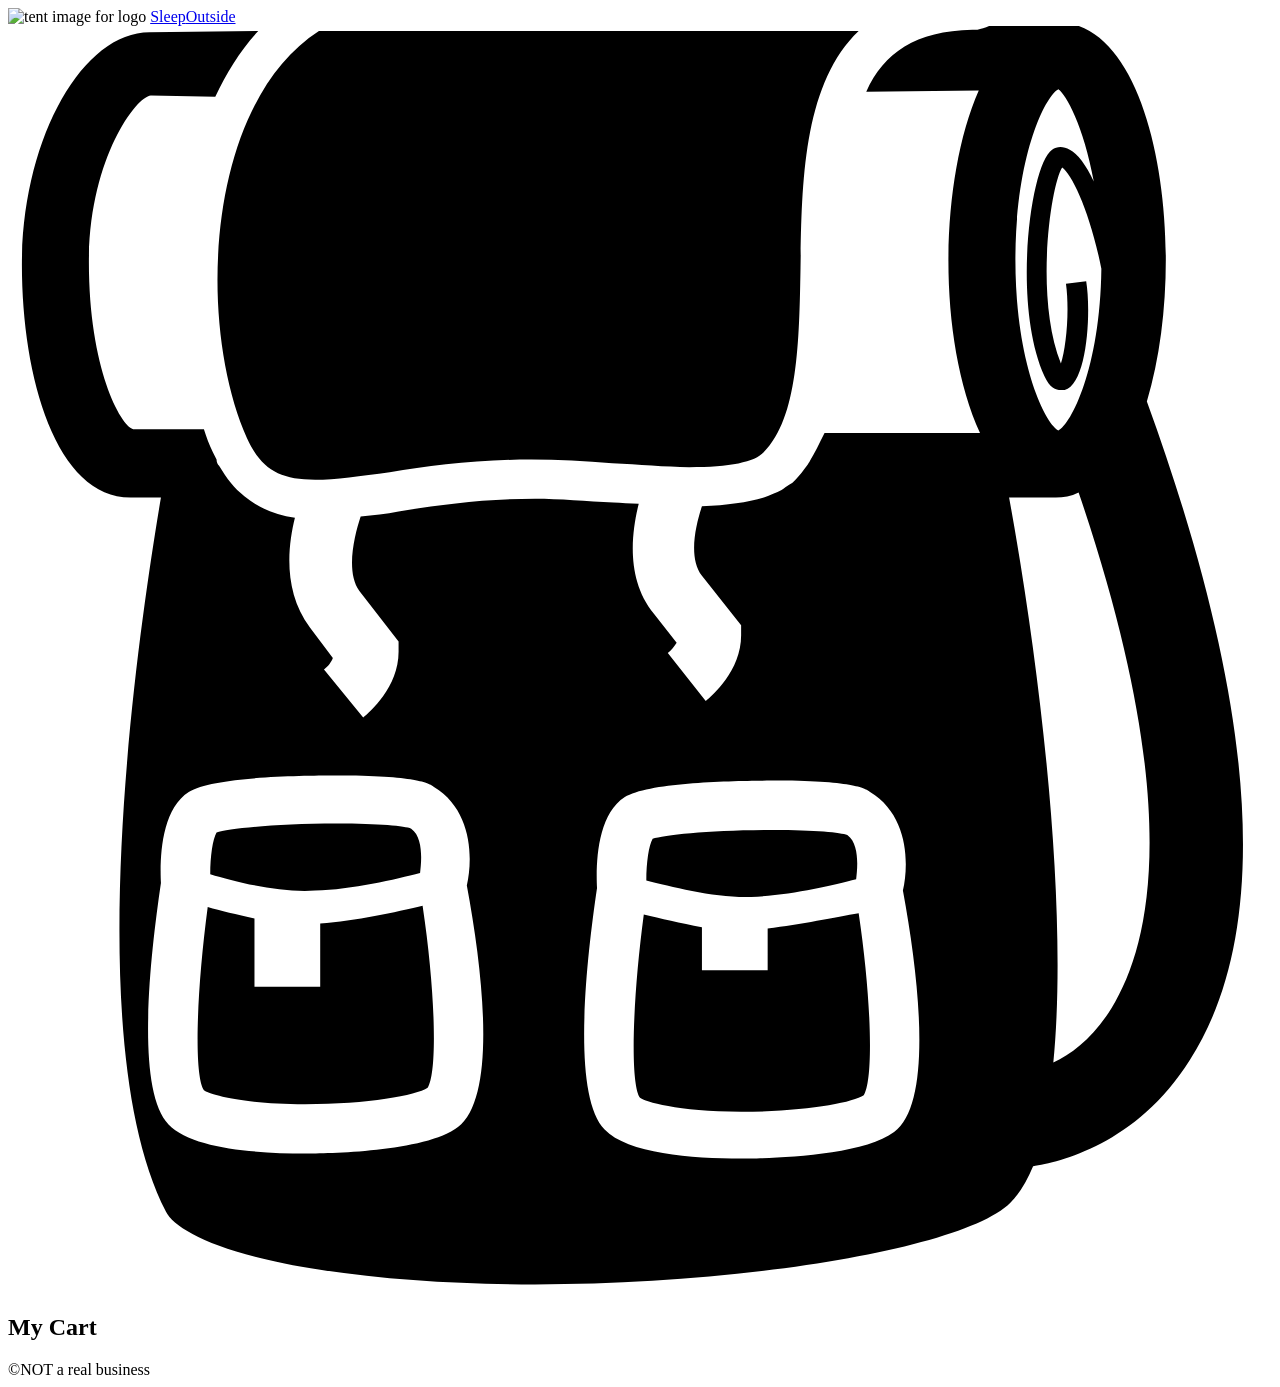
==== src/cart/index.html @ d713ae21 "Initial commit" ====
<!DOCTYPE html>

<html lang="en">
  <head>
    <meta charset="UTF-8" />

    <meta name="viewport" content="width=device-width, initial-scale=1.0" />

    <title>Sleep Outside | Cart</title>

    <link rel="stylesheet" href="/css/style.css" />

    <script src="../js/cart.js" type="module"></script>
  </head>

  <body>
    <header class="divider">
      <div class="logo">
        <img src="/images/noun_Tent_2517.svg" alt="tent image for logo" />
        <a href="/index.html"> Sleep<span class="highlight">Outside</span></a>
      </div>

      <div class="cart">
        <a href="../cart/index.html">
          <svg xmlns="http://www.w3.org/2000/svg" viewBox="0 0 100 100">
            <path
              d="M18.9 32.6c1.1 2.4 2.5 3.3 5.4 3.3 1.6 0 3.6-0.3 5.9-0.6 3.2-0.5 6.9-1 11.2-1 2.1 0 4.3 0.1 6.4 0.3 2.1 0.1 4.2 0.3 6.1 0.3 3.2 0 5.2-0.4 5.9-1.2 2.7-2.7 2.8-8.8 2.9-14.6 0.1-6.7 0.2-14.5 4.6-18.7 -0.5 0-1 0-1.6 0 -14.2 0-37.5 0-41.1 0C15.6 6.2 14.9 23.6 18.9 32.6z"
            />

            <path
              d="M90.1 29.7c1-3.3 1.5-7.3 1.5-11.2 0-9-2.7-18.8-8.6-18.8 -0.1 0-0.2 0-0.3 0L77.8-0.1c-0.3 0.2-0.8 0.3-1.1 0.4 0 0 0 0 0 0 -0.2 0-0.3 0-0.4 0 -4.5 0.1-7 1.8-8.4 4.9l8.9-0.1c-1.6 3.6-2.4 8.7-2.4 13.5 0 4.9 0.8 9.9 2.5 13.6l-12.3 0c-0.2 0.4-0.4 0.8-0.6 1.2 -0.2 0.4-0.4 0.7-0.6 1.1 -0.1 0.1-0.1 0.2-0.2 0.3 -0.3 0.4-0.5 0.7-0.9 1.1 0 0 0 0 0 0 0 0-0.1 0.1-0.1 0.1 -0.1 0.1-0.2 0.2-0.4 0.3 -0.2 0.1-0.4 0.3-0.6 0.4 0 0 0 0 0 0 -0.4 0.2-0.9 0.4-1.4 0.6 -1.3 0.4-2.9 0.6-4.9 0.7 -0.5 1.5-1.1 4.1 0 5.5l3.1 3.9 0 0.8c0 2.8-2.3 4.8-2.8 5.2l-3-3.8c0.3-0.2 0.5-0.5 0.7-0.8l-1.8-2.3c-2.2-2.7-1.8-6.3-1.2-8.7 -0.7 0-1.4-0.1-2-0.1 -2.1-0.1-4.3-0.3-6.2-0.3 -4.1 0-7.7 0.5-10.8 1 -1 0.2-2 0.3-3 0.4 -0.5 1.5-1.2 4.4-0.1 5.9l3.1 4 0 0.8c0 2.8-2.3 4.8-2.8 5.2l-3.1-3.8c0.3-0.2 0.6-0.6 0.7-0.9l-1.8-2.4c-2.1-2.8-1.8-6.3-1.2-8.7 -1.6-0.2-2.9-0.8-4-1.7h0c-0.8-0.6-1.4-1.4-2-2.4 -0.1-0.1-0.2-0.3-0.2-0.5 -0.1-0.2-0.2-0.4-0.3-0.6 -0.3-0.6-0.5-1.2-0.7-1.8l-5.6 0c-1-0.3-3.5-4.8-3.5-13.2 0-8.1 3.7-13.1 4.9-13.2L16.4 5.6c0.9-1.9 2-3.7 3.4-5.2L11.2 0.5c-5.4 0-10.1 8.6-10.1 18.4 0 8.9 2.7 18.4 8.6 18.4h2.4c-1.8 10.7-6.6 43 0.4 56.5 0.7 1.4 4.3 3.4 12.2 4.6 20.2 3.1 49.8-0.5 54.6-5.3 0.7-0.7 1.3-1.7 1.8-2.9 2-0.3 8.2-1.7 12.4-8.4C100.1 71.5 98.9 53.9 90.1 29.7zM35.6 87.1c-2.6 2-10.5 2.1-12.1 2.1 0 0 0 0 0 0 -3.9 0-9-0.4-10.8-2.3 -2.6-2.7-1.5-13-0.6-19.1 -0.1-1.9 0-5.8 2.2-7.2 1.9-1.2 8.7-1.3 11.6-1.3 6.4 0 7.4 0.6 7.8 0.9 3 1.8 3.1 5.6 2.6 7.8C37.7 75.5 38.6 84.8 35.6 87.1zM70.1 87.5c-2.6 2-10.5 2.1-12.1 2.1 0 0 0 0 0 0 -3.9 0-9-0.4-10.8-2.3 -2.6-2.7-1.5-13-0.6-19.1 -0.1-1.9 0-5.8 2.2-7.2 1.9-1.2 8.7-1.3 11.6-1.3 6.4 0 7.4 0.6 7.8 0.9 3 1.8 3.1 5.6 2.6 7.8C72.2 76 73.1 85.3 70.1 87.5zM85.9 12.3c-0.6-1.3-1.3-2.2-1.9-2.5 -0.5-0.3-1-0.3-1.4 0 -1.7 1.1-3.2 12.2-0.6 17.9 0.4 0.9 0.9 1.1 1.3 1.1 0.1 0 0.2 0 0.3 0 1.8-0.5 2.1-6.2 1.7-8.6l-1.6 0.2c0.3 2.2 0 5.1-0.4 6.3 -2.1-5.3-0.8-14.1 0.1-15.5 0.8 0.6 2.2 3.5 3.1 8 -0.1 7.9-2.4 12.3-3.4 12.8 -1-0.5-3.4-5.2-3.4-13.5 0-8.3 2.4-13 3.4-13.5C83.7 5.4 85.1 7.9 85.9 12.3zM87.3 77.7c-1.4 2.3-3.1 3.6-4.6 4.3 1.2-12.2-1-31-3.5-44.7h3.3c0.1 0 0.3 0 0.4 0 0.6 0 1.2-0.1 1.8-0.4C92.8 60.7 90.7 72.2 87.3 77.7z"
            />

            <path
              d="M24.7 71v5h-5.2v-5.4c-1.4-0.3-2.7-0.6-3.7-0.9 -0.9 6.8-1.1 13.3-0.3 14.5 0.4 0.3 2.9 1.1 8 1.1h0c5 0 8.8-0.7 9.7-1.3 0.8-1.3 0.6-7.7-0.4-14.4C30.7 70.1 27.5 70.8 24.7 71z"
            />

            <path
              d="M58.8 68.9c2.9-0.1 6.4-0.9 8.3-1.4 0.1-0.8 0.3-2.8-0.7-3.5 -0.5-0.2-2.5-0.4-5.9-0.4 -4.9 0-8.6 0.4-9.5 0.7 -0.3 0.5-0.5 1.9-0.5 3.3C52.5 68.1 56 69 58.8 68.9z"
            />

            <path
              d="M24.3 68.4c2.9-0.1 6.4-0.9 8.3-1.4 0.1-0.8 0.3-2.8-0.7-3.5 -0.5-0.2-2.5-0.4-5.9-0.4 -4.9 0-8.6 0.4-9.5 0.7 -0.3 0.5-0.5 1.9-0.5 3.3C18 67.7 21.5 68.6 24.3 68.4z"
            />

            <path
              d="M60.1 71.4v3.3h-5.2v-3.4c-1.7-0.3-3.3-0.7-4.6-1 -0.9 6.8-1.1 13.3-0.3 14.5 0.4 0.3 2.9 1.1 8 1.1h0c5 0 8.8-0.7 9.7-1.3 0.8-1.3 0.6-7.7-0.4-14.4C65.5 70.5 62.7 71.1 60.1 71.4z"
            />

            <!-- <text x="0" y="115" fill="#000000" font-size="5px" font-weight="bold" font-family="'Helvetica Neue', Helvetica, Arial-Unicode, Arial, Sans-serif">Created by Natalia Woodroffe</text>
            <text x="0" y="120" fill="#000000" font-size="5px" font-weight="bold" font-family="'Helvetica Neue', Helvetica, Arial-Unicode, Arial, Sans-serif">from the Noun Project</text> -->
          </svg>
        </a>
      </div>
    </header>

    <main class="divider">
      <section class="products">
        <h2>My Cart</h2>

        <ul class="product-list">
          <!-- <li class="cart-card divider">
            <a href="product_pages/marmot-ajax-3.html" class="cart-card__image">
              <img
                src="images/tents/marmot-ajax-tent-3-person-3-season-in-pale-pumpkin-terracotta~p~880rr_01~320.jpg"
                alt="Marmot Ajax tent"
              />
            </a>
            <a href="product_pages/marmot-ajax-3.html">
              <h2 class="card__name">Marmot Ajax Tent - 3-Person, 3-Season</h2>
            </a>
            <p class="cart-card__color">Pale Pumpkin/Terracotta</p>
            <p class="cart-card__quantity">qty: 1</p>
            <p class="cart-card__price">$199.99</p>
          </li>
          <li class="cart-card divider">
            <a href="product_pages/marmot-ajax-3.html" class="cart-card__image">
              <img
                src="images/tents/the-north-face-talus-tent-4-person-3-season-in-golden-oak-saffron-yellow~p~985rf_01~320.jpg"
                alt="Talus Tent - 4-Person, 3-Season"
              />
            </a>
            <a href="product_pages/marmot-ajax-3.html">
              <h2 class="card__name">
                The North Face Talus Tent - 4-Person, 3-Season
              </h2></a
            >
            <p class="cart-card__color">Golden Oak/Saffron Yellow</p>
            <p class="cart-card__quantity">qty: 1</p>
            <p class="cart-card__price">$199.99</p>
          </li> -->
        </ul>
      </section>
    </main>

    <footer>&copy;NOT a real business</footer>
  </body>
</html>
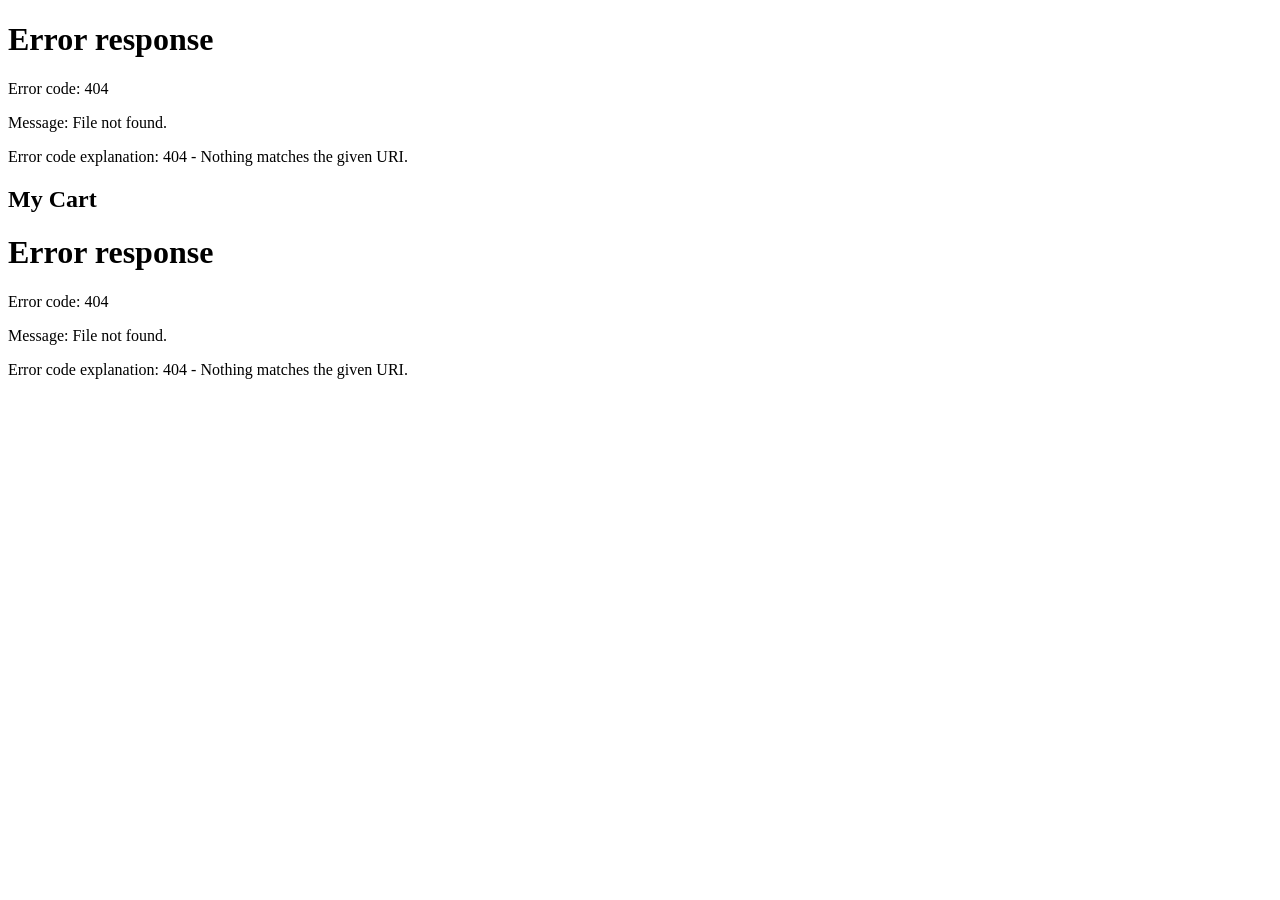
==== commit b9db4fb2: "Team Activity week 3" ====
--- a/src/cart/index.html
+++ b/src/cart/index.html
@@ -1,4 +1,4 @@
-<!DOCTYPE html>
+<!doctype html>
 
 <html lang="en">
   <head>
@@ -14,45 +14,7 @@
   </head>
 
   <body>
-    <header class="divider">
-      <div class="logo">
-        <img src="/images/noun_Tent_2517.svg" alt="tent image for logo" />
-        <a href="/index.html"> Sleep<span class="highlight">Outside</span></a>
-      </div>
-
-      <div class="cart">
-        <a href="../cart/index.html">
-          <svg xmlns="http://www.w3.org/2000/svg" viewBox="0 0 100 100">
-            <path
-              d="M18.9 32.6c1.1 2.4 2.5 3.3 5.4 3.3 1.6 0 3.6-0.3 5.9-0.6 3.2-0.5 6.9-1 11.2-1 2.1 0 4.3 0.1 6.4 0.3 2.1 0.1 4.2 0.3 6.1 0.3 3.2 0 5.2-0.4 5.9-1.2 2.7-2.7 2.8-8.8 2.9-14.6 0.1-6.7 0.2-14.5 4.6-18.7 -0.5 0-1 0-1.6 0 -14.2 0-37.5 0-41.1 0C15.6 6.2 14.9 23.6 18.9 32.6z"
-            />
-
-            <path
-              d="M90.1 29.7c1-3.3 1.5-7.3 1.5-11.2 0-9-2.7-18.8-8.6-18.8 -0.1 0-0.2 0-0.3 0L77.8-0.1c-0.3 0.2-0.8 0.3-1.1 0.4 0 0 0 0 0 0 -0.2 0-0.3 0-0.4 0 -4.5 0.1-7 1.8-8.4 4.9l8.9-0.1c-1.6 3.6-2.4 8.7-2.4 13.5 0 4.9 0.8 9.9 2.5 13.6l-12.3 0c-0.2 0.4-0.4 0.8-0.6 1.2 -0.2 0.4-0.4 0.7-0.6 1.1 -0.1 0.1-0.1 0.2-0.2 0.3 -0.3 0.4-0.5 0.7-0.9 1.1 0 0 0 0 0 0 0 0-0.1 0.1-0.1 0.1 -0.1 0.1-0.2 0.2-0.4 0.3 -0.2 0.1-0.4 0.3-0.6 0.4 0 0 0 0 0 0 -0.4 0.2-0.9 0.4-1.4 0.6 -1.3 0.4-2.9 0.6-4.9 0.7 -0.5 1.5-1.1 4.1 0 5.5l3.1 3.9 0 0.8c0 2.8-2.3 4.8-2.8 5.2l-3-3.8c0.3-0.2 0.5-0.5 0.7-0.8l-1.8-2.3c-2.2-2.7-1.8-6.3-1.2-8.7 -0.7 0-1.4-0.1-2-0.1 -2.1-0.1-4.3-0.3-6.2-0.3 -4.1 0-7.7 0.5-10.8 1 -1 0.2-2 0.3-3 0.4 -0.5 1.5-1.2 4.4-0.1 5.9l3.1 4 0 0.8c0 2.8-2.3 4.8-2.8 5.2l-3.1-3.8c0.3-0.2 0.6-0.6 0.7-0.9l-1.8-2.4c-2.1-2.8-1.8-6.3-1.2-8.7 -1.6-0.2-2.9-0.8-4-1.7h0c-0.8-0.6-1.4-1.4-2-2.4 -0.1-0.1-0.2-0.3-0.2-0.5 -0.1-0.2-0.2-0.4-0.3-0.6 -0.3-0.6-0.5-1.2-0.7-1.8l-5.6 0c-1-0.3-3.5-4.8-3.5-13.2 0-8.1 3.7-13.1 4.9-13.2L16.4 5.6c0.9-1.9 2-3.7 3.4-5.2L11.2 0.5c-5.4 0-10.1 8.6-10.1 18.4 0 8.9 2.7 18.4 8.6 18.4h2.4c-1.8 10.7-6.6 43 0.4 56.5 0.7 1.4 4.3 3.4 12.2 4.6 20.2 3.1 49.8-0.5 54.6-5.3 0.7-0.7 1.3-1.7 1.8-2.9 2-0.3 8.2-1.7 12.4-8.4C100.1 71.5 98.9 53.9 90.1 29.7zM35.6 87.1c-2.6 2-10.5 2.1-12.1 2.1 0 0 0 0 0 0 -3.9 0-9-0.4-10.8-2.3 -2.6-2.7-1.5-13-0.6-19.1 -0.1-1.9 0-5.8 2.2-7.2 1.9-1.2 8.7-1.3 11.6-1.3 6.4 0 7.4 0.6 7.8 0.9 3 1.8 3.1 5.6 2.6 7.8C37.7 75.5 38.6 84.8 35.6 87.1zM70.1 87.5c-2.6 2-10.5 2.1-12.1 2.1 0 0 0 0 0 0 -3.9 0-9-0.4-10.8-2.3 -2.6-2.7-1.5-13-0.6-19.1 -0.1-1.9 0-5.8 2.2-7.2 1.9-1.2 8.7-1.3 11.6-1.3 6.4 0 7.4 0.6 7.8 0.9 3 1.8 3.1 5.6 2.6 7.8C72.2 76 73.1 85.3 70.1 87.5zM85.9 12.3c-0.6-1.3-1.3-2.2-1.9-2.5 -0.5-0.3-1-0.3-1.4 0 -1.7 1.1-3.2 12.2-0.6 17.9 0.4 0.9 0.9 1.1 1.3 1.1 0.1 0 0.2 0 0.3 0 1.8-0.5 2.1-6.2 1.7-8.6l-1.6 0.2c0.3 2.2 0 5.1-0.4 6.3 -2.1-5.3-0.8-14.1 0.1-15.5 0.8 0.6 2.2 3.5 3.1 8 -0.1 7.9-2.4 12.3-3.4 12.8 -1-0.5-3.4-5.2-3.4-13.5 0-8.3 2.4-13 3.4-13.5C83.7 5.4 85.1 7.9 85.9 12.3zM87.3 77.7c-1.4 2.3-3.1 3.6-4.6 4.3 1.2-12.2-1-31-3.5-44.7h3.3c0.1 0 0.3 0 0.4 0 0.6 0 1.2-0.1 1.8-0.4C92.8 60.7 90.7 72.2 87.3 77.7z"
-            />
-
-            <path
-              d="M24.7 71v5h-5.2v-5.4c-1.4-0.3-2.7-0.6-3.7-0.9 -0.9 6.8-1.1 13.3-0.3 14.5 0.4 0.3 2.9 1.1 8 1.1h0c5 0 8.8-0.7 9.7-1.3 0.8-1.3 0.6-7.7-0.4-14.4C30.7 70.1 27.5 70.8 24.7 71z"
-            />
-
-            <path
-              d="M58.8 68.9c2.9-0.1 6.4-0.9 8.3-1.4 0.1-0.8 0.3-2.8-0.7-3.5 -0.5-0.2-2.5-0.4-5.9-0.4 -4.9 0-8.6 0.4-9.5 0.7 -0.3 0.5-0.5 1.9-0.5 3.3C52.5 68.1 56 69 58.8 68.9z"
-            />
-
-            <path
-              d="M24.3 68.4c2.9-0.1 6.4-0.9 8.3-1.4 0.1-0.8 0.3-2.8-0.7-3.5 -0.5-0.2-2.5-0.4-5.9-0.4 -4.9 0-8.6 0.4-9.5 0.7 -0.3 0.5-0.5 1.9-0.5 3.3C18 67.7 21.5 68.6 24.3 68.4z"
-            />
-
-            <path
-              d="M60.1 71.4v3.3h-5.2v-3.4c-1.7-0.3-3.3-0.7-4.6-1 -0.9 6.8-1.1 13.3-0.3 14.5 0.4 0.3 2.9 1.1 8 1.1h0c5 0 8.8-0.7 9.7-1.3 0.8-1.3 0.6-7.7-0.4-14.4C65.5 70.5 62.7 71.1 60.1 71.4z"
-            />
-
-            <!-- <text x="0" y="115" fill="#000000" font-size="5px" font-weight="bold" font-family="'Helvetica Neue', Helvetica, Arial-Unicode, Arial, Sans-serif">Created by Natalia Woodroffe</text>
-            <text x="0" y="120" fill="#000000" font-size="5px" font-weight="bold" font-family="'Helvetica Neue', Helvetica, Arial-Unicode, Arial, Sans-serif">from the Noun Project</text> -->
-          </svg>
-        </a>
-      </div>
-    </header>
+    <header class="divider" id="header"></header>
 
     <main class="divider">
       <section class="products">
@@ -93,6 +55,6 @@
       </section>
     </main>
 
-    <footer>&copy;NOT a real business</footer>
+    <footer id="footer"></footer>
   </body>
 </html>
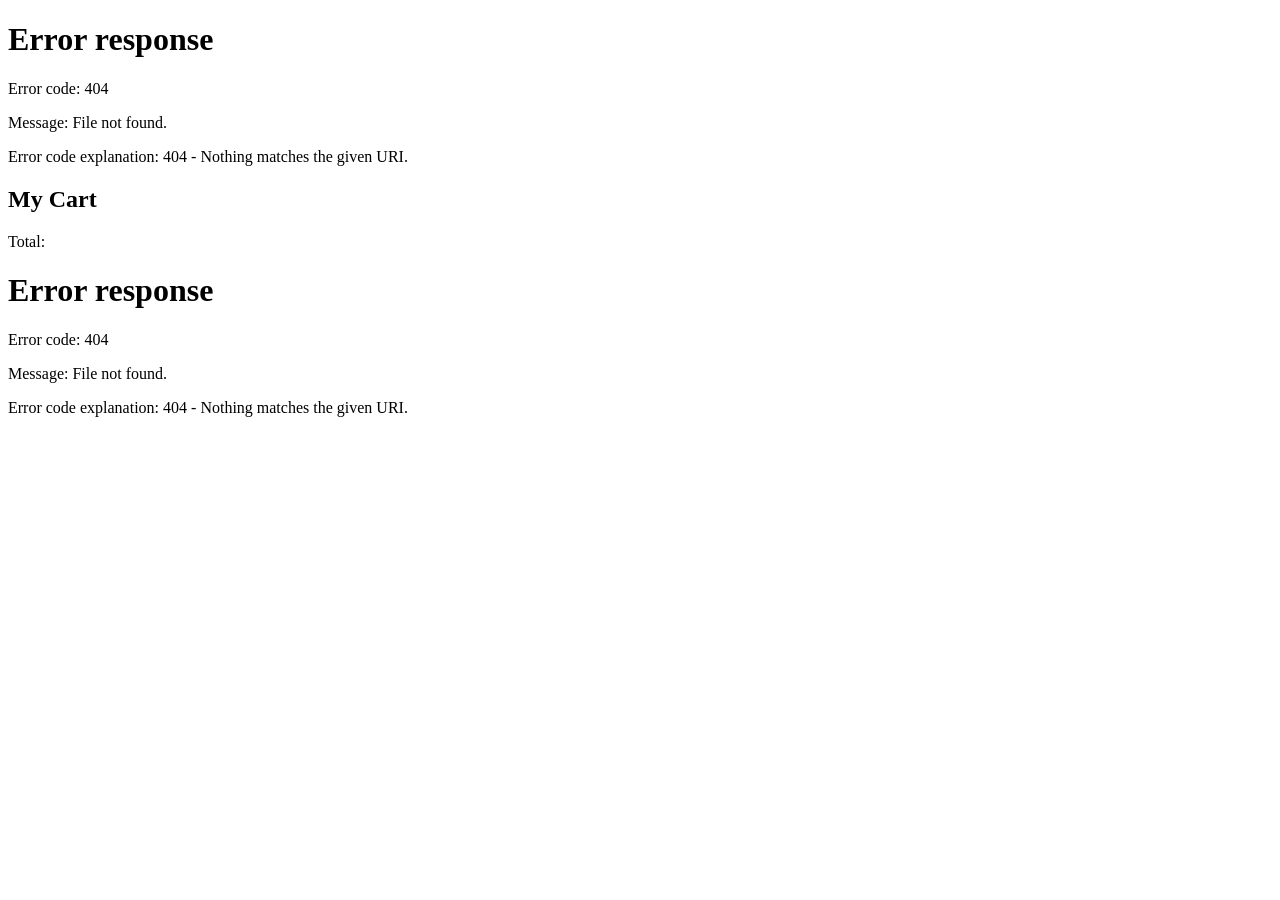
==== commit 6bce11a2: "Feature added Cart Total" ====
--- a/src/cart/index.html
+++ b/src/cart/index.html
@@ -20,38 +20,8 @@
       <section class="products">
         <h2>My Cart</h2>
 
-        <ul class="product-list">
-          <!-- <li class="cart-card divider">
-            <a href="product_pages/marmot-ajax-3.html" class="cart-card__image">
-              <img
-                src="images/tents/marmot-ajax-tent-3-person-3-season-in-pale-pumpkin-terracotta~p~880rr_01~320.jpg"
-                alt="Marmot Ajax tent"
-              />
-            </a>
-            <a href="product_pages/marmot-ajax-3.html">
-              <h2 class="card__name">Marmot Ajax Tent - 3-Person, 3-Season</h2>
-            </a>
-            <p class="cart-card__color">Pale Pumpkin/Terracotta</p>
-            <p class="cart-card__quantity">qty: 1</p>
-            <p class="cart-card__price">$199.99</p>
-          </li>
-          <li class="cart-card divider">
-            <a href="product_pages/marmot-ajax-3.html" class="cart-card__image">
-              <img
-                src="images/tents/the-north-face-talus-tent-4-person-3-season-in-golden-oak-saffron-yellow~p~985rf_01~320.jpg"
-                alt="Talus Tent - 4-Person, 3-Season"
-              />
-            </a>
-            <a href="product_pages/marmot-ajax-3.html">
-              <h2 class="card__name">
-                The North Face Talus Tent - 4-Person, 3-Season
-              </h2></a
-            >
-            <p class="cart-card__color">Golden Oak/Saffron Yellow</p>
-            <p class="cart-card__quantity">qty: 1</p>
-            <p class="cart-card__price">$199.99</p>
-          </li> -->
-        </ul>
+        <ul class="product-list"></ul>
+        <div class="cart-footer hide"><p class="cart-total">Total: </p></div>
       </section>
     </main>
 
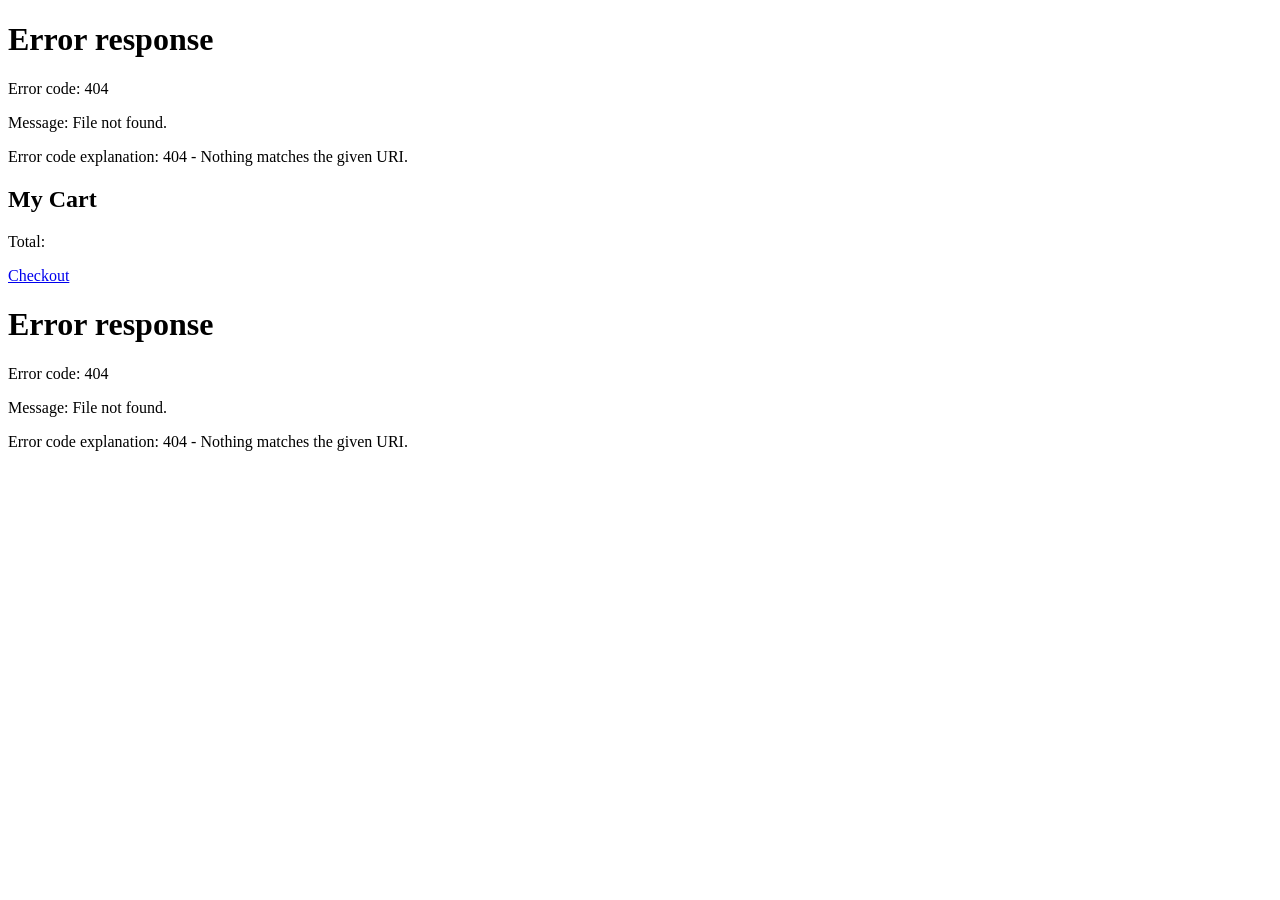
==== commit 0244494f: "Checkout" ====
--- a/src/cart/index.html
+++ b/src/cart/index.html
@@ -21,7 +21,10 @@
         <h2>My Cart</h2>
 
         <ul class="product-list"></ul>
-        <div class="cart-footer hide"><p class="cart-total">Total: </p></div>
+        <div class="cart-footer hide">
+          <p class="cart-total">Total: </p>
+          <a href="/checkout/index.html" class="btn">Checkout</a>
+        </div>
       </section>
     </main>
 
